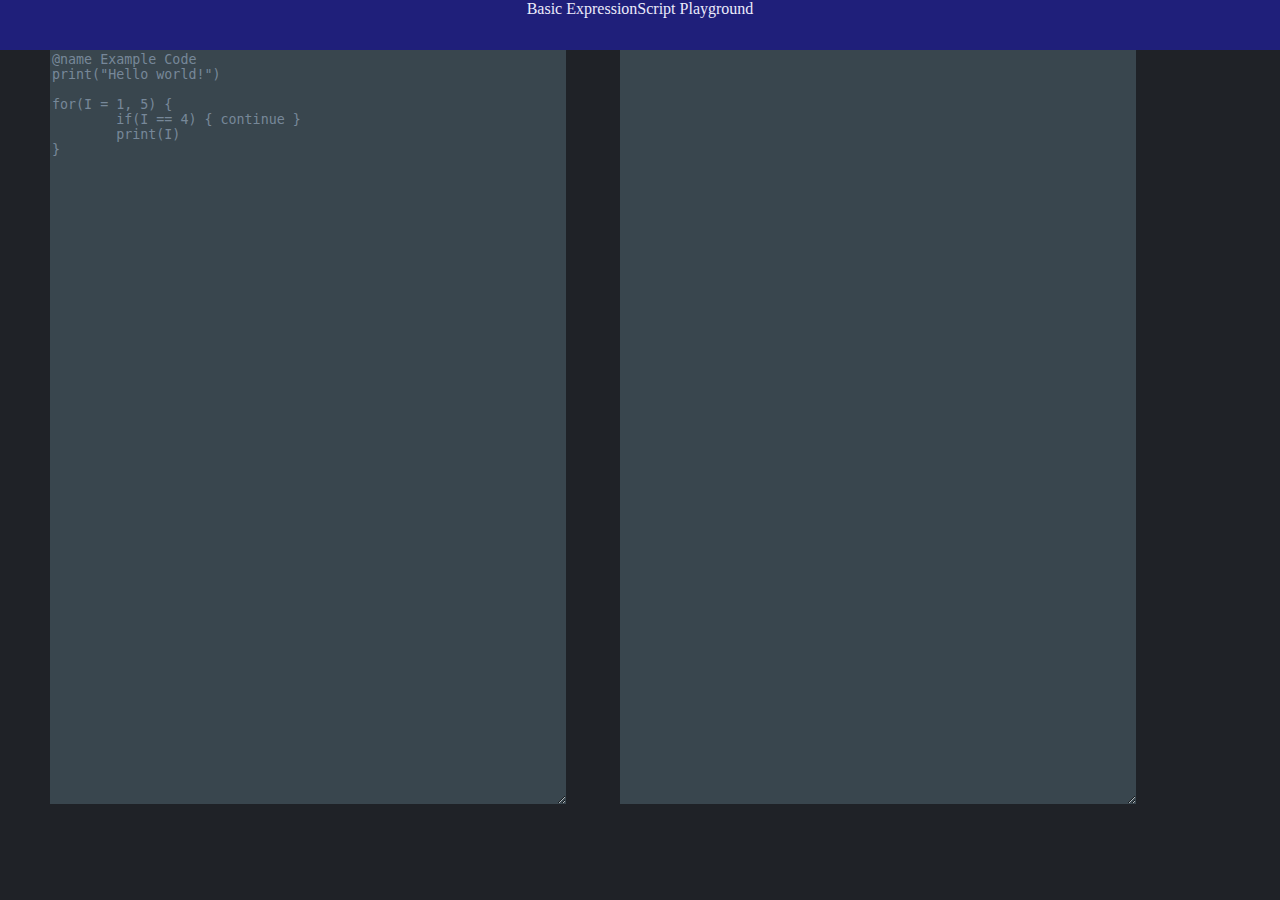
==== static/index.html @ 319f3807 "Test playground" ====
<!DOCTYPE html>

<head>
	<title>ExpressionScript Playground</title>
</head>

<div class="header">
	Basic ExpressionScript Playground
</div>

<body>
	<textarea id="input" onkeydown="if(event.keyCode===9){var v=this.value,s=this.selectionStart,e=this.selectionEnd;this.value=v.substring(0, s)+'    '+v.substring(e);this.selectionStart=this.selectionEnd=s+4;return false;}" rows=50>
@name Example Code
print("Hello world!")

for(I = 1, 5) {
	if(I == 4) { continue }
	print(I)
}

	</textarea>

	<textarea readonly id="output" rows=50> </textarea>

	<script src="out.js"></script>
</body>

<style>
	textarea {
		width: 40%;
		margin-left: 50px;
		background-color: #39464e;
		border: none;
		outline: none;
		color: lightslategray;
	}
	body {
		margin: 0;
		background-color:#1f2227;
		display: block;
		color: lightslategray;
	}

	div.header {
		text-align: center;
		background-color: #1f1f7a;
		color: #ebebfa;
		padding: 0;
		height: 50px;
		margin: 0;
	}
</style>
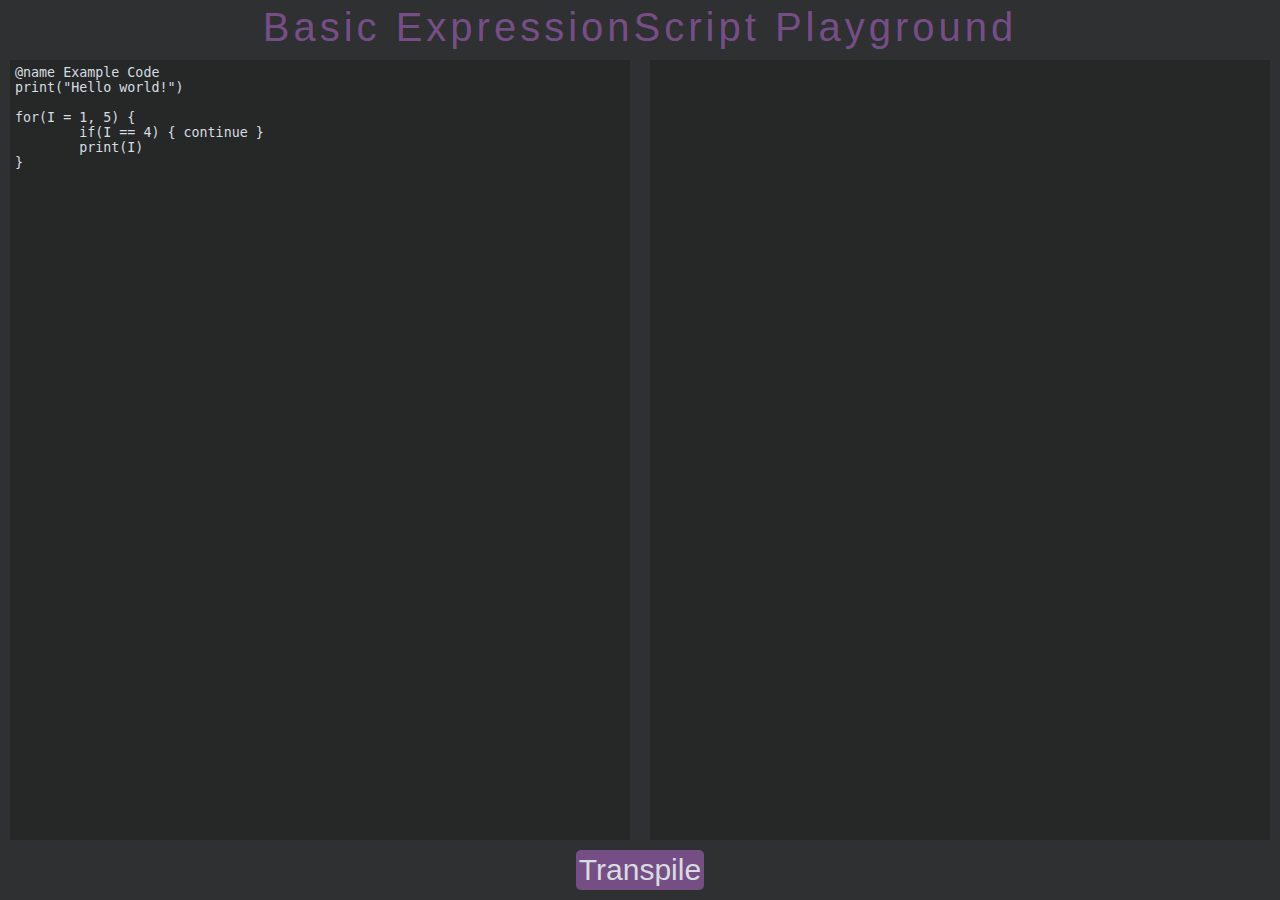
==== commit 9722a5d5: "Modernise webpage" ====
--- a/static/index.html
+++ b/static/index.html
@@ -1,52 +1,39 @@
 <!DOCTYPE html>
 
+<html lang="en">
 <head>
+	<meta charset="UTF-8">
+	<meta name="viewport" content="width=device-width, initial-scale=1.0">
+	<meta http-equiv="X-UA-Compatible" content="ie=edge">
+
 	<title>ExpressionScript Playground</title>
+	<link rel="stylesheet" href="style.css">
 </head>
-
-<div class="header">
-	Basic ExpressionScript Playground
-</div>
-
 <body>
-	<textarea id="input" onkeydown="if(event.keyCode===9){var v=this.value,s=this.selectionStart,e=this.selectionEnd;this.value=v.substring(0, s)+'    '+v.substring(e);this.selectionStart=this.selectionEnd=s+4;return false;}" rows=50>
-@name Example Code
+	<div class="header">Basic ExpressionScript Playground</div>
+	<div class="editors">
+		<textarea id="input" onkeydown="onEditInput(this, event)" rows=50>@name Example Code
 print("Hello world!")
 
 for(I = 1, 5) {
 	if(I == 4) { continue }
 	print(I)
-}
+}</textarea>
 
-	</textarea>
+		<textarea readonly id="output" rows=50></textarea>
+	</div>
+	<div class="footer"><button id="transpile">Transpile</button></div>
 
-	<textarea readonly id="output" rows=50> </textarea>
-
+	<script>
+		function onEditInput(element, event) {
+			if (event.keyCode === 9) {
+				const v = element.value, s = element.selectionStart, e = element.selectionEnd;
+				element.value = v.substring(0, s) + '    ' + v.substring(e);
+				element.selectionStart = element.selectionEnd = s + 4;
+				return false;
+			}
+		}
+	</script>
 	<script src="out.js"></script>
 </body>
-
-<style>
-	textarea {
-		width: 40%;
-		margin-left: 50px;
-		background-color: #39464e;
-		border: none;
-		outline: none;
-		color: lightslategray;
-	}
-	body {
-		margin: 0;
-		background-color:#1f2227;
-		display: block;
-		color: lightslategray;
-	}
-
-	div.header {
-		text-align: center;
-		background-color: #1f1f7a;
-		color: #ebebfa;
-		padding: 0;
-		height: 50px;
-		margin: 0;
-	}
-</style>
+</html--- a/static/style.css
+++ b/static/style.css
@@ -0,0 +1,92 @@
+:root {
+	--primary: #2e3031;
+	--primary-font: rgb(118, 78, 134);
+
+	--editor: #262727;
+	--editor-font: rgb(216, 220, 224);
+
+	--button: rgb(118, 78, 134);
+	--button-font: rgb(216, 220, 224);
+
+	font-size: 20px;
+	font-family: -apple-system, BlinkMacSystemFont, "Segoe UI", Roboto, Helvetica, Arial, sans-serif, "Apple Color Emoji", "Segoe UI Emoji", "Segoe UI Symbol";
+}
+
+html,body {
+	margin: 0;
+	padding: 0;
+	width: 100vw;
+	height: 100vh;
+}
+
+body {
+	display: flex;
+	flex-direction: column;
+
+	background-color: var(--primary);
+	color: var(--primary-font);
+
+	overflow: hidden;
+}
+
+.header {
+	text-align: center;
+	margin-top: 5px;
+
+	font-size: 2em;
+	font-weight: 300;
+	letter-spacing: 0.1em;
+}
+
+.editors {
+	flex: 1;
+	min-height: 5em;
+
+	display: flex;
+	flex-direction: row;
+}
+textarea {
+	flex: 1;
+
+	margin: 10px;
+	padding: 5px;
+
+	background-color: var(--editor);
+	color: var(--editor-font);
+
+	resize: none;
+
+	border: none;
+	outline: none;
+
+    -webkit-box-shadow: none;
+    -moz-box-shadow: none;
+    box-shadow: none;
+}
+
+.footer {
+	display: grid;
+	justify-content: center;
+	align-items: center;
+
+	padding-bottom: 10px;
+
+	flex-shrink: 0;
+}
+
+button {
+	border: 0;
+	border-radius: 5px;
+	padding: 3px;
+
+	background-color: var(--button);
+	color: var(--button-font);
+
+	font-size: 1.5em;
+}
+button:hover {
+	filter: brightness(110%);
+}
+button:active {
+	filter: brightness(90%);
+}
